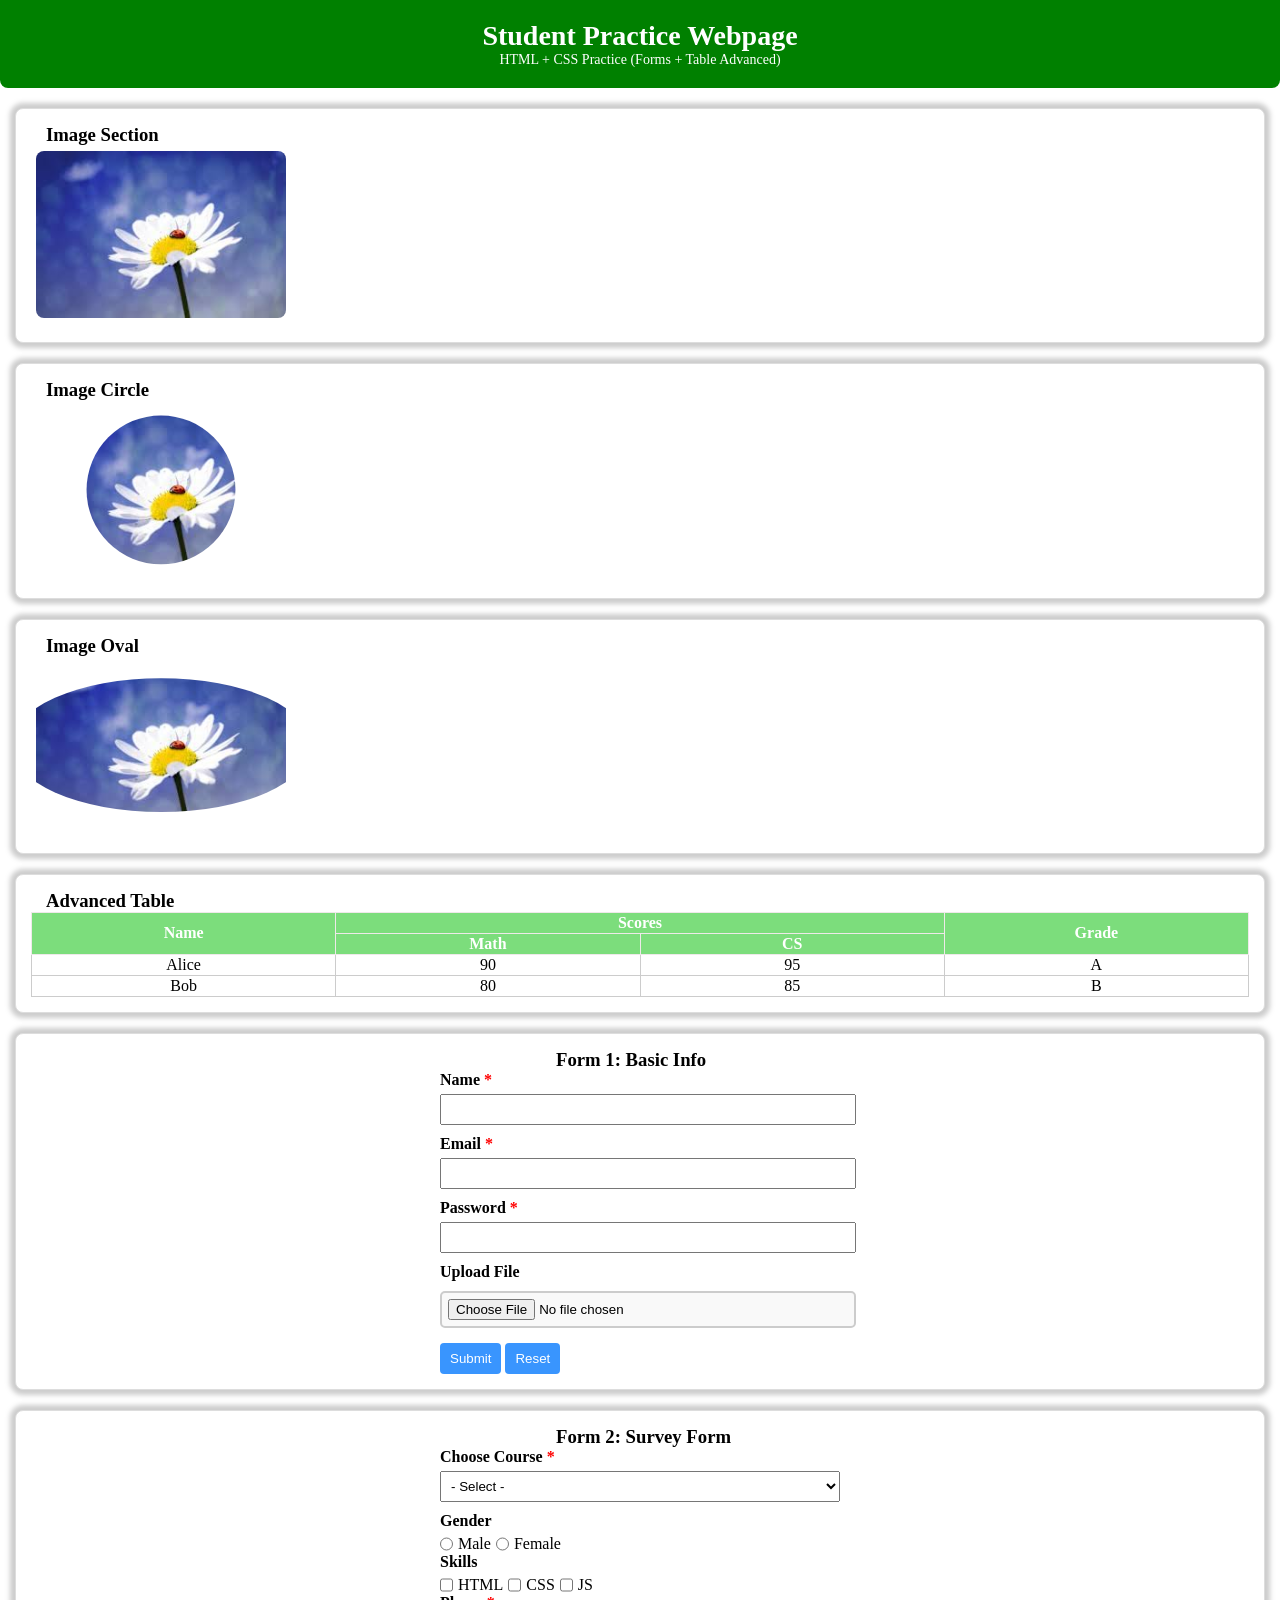
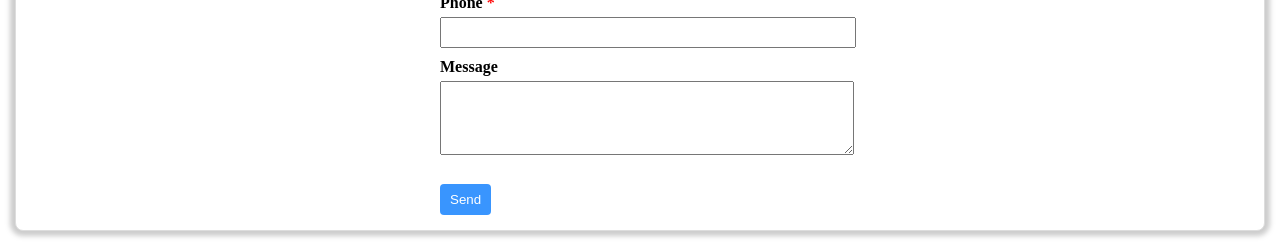
==== index.html @ 22ecfc04 "rename to index.html" ====
<!DOCTYPE html>
<html lang="en">
  <head>
    <meta charset="UTF-8" />
    <meta name="viewport" content="width=device-width, initial-scale=1.0" />
    <title>Student Webpage</title>
    <link rel="icon" href="image/favicon.png" />
    <link rel="stylesheet" href="style.css" />
  </head>

  <body>
    <!-- Header -->
    <div class="header">
      <h1>Student Practice Webpage</h1>
      <p>HTML + CSS Practice (Forms + Table Advanced)</p>
    </div>

    <!-- Image Section -->
    <div class="section">
      <h3>Image Section</h3>

      <img src="image/flower.jpg" alt="Flower" />
    </div>

    <!-- Second Image -->
    <div class="section">
      <h3>Image Circle</h3>

      <img class="circle" src="image/flower.jpg" alt="flower" />
    </div>

    <!-- Third Image -->
    <div class="section">
      <h3>Image Oval</h3>

      <img class="oval" src="image/flower.jpg" alt="flower" />
    </div>

    <!-- Table Section -->
    <div class="section">
      <h3>Advanced Table</h3>

      <table>
        <thead>
          <tr>
            <th rowspan="2">Name</th>
            <th colspan="2">Scores</th>
            <th rowspan="2">Grade</th>
          </tr>

          <tr>
            <th>Math</th>
            <th>CS</th>
          </tr>
        </thead>

        <tbody>
          <tr>
            <td>Alice</td>
            <td>90</td>
            <td>95</td>
            <td>A</td>
          </tr>

          <tr>
            <td>Bob</td>
            <td>80</td>
            <td>85</td>
            <td>B</td>
          </tr>
        </tbody>
      </table>
    </div>

    <!-- Form 1 -->
    <div class="section">
      <h3 class="form-title">Form 1: Basic Info</h3>

      <form action="/upload" method="post">
        <div class="text">
          <div class="text">
            <label for="name" class="required">Name</label>
            <input type="text" id="name" name="name" />
          </div>

          <div class="text">
            <label for="email" class="required">Email</label>
            <input type="email" id="email" name="email" />
          </div>

          <div class="text">
            <label for="password" class="required">Password</label>
            <input type="password" id="password" name="password" />
          </div>

          <div class="text">
            <div>
              <label for="fileUpload">Upload File</label>
            </div>
            <div class="upload-box">
              <input type="file" id="file" />
            </div>
          </div>

          <div>
            <input type="submit" value="Submit" class="submit-btn" />
            <input type="reset" value="Reset" class="reset-btn" />
          </div>
        </div>
      </form>
    </div>

    <!-- Form 2 -->
    <div class="section">
      <h3 class="form-title">Form 2: Survey Form</h3>

      <form action="/survey">
        <div>
          <label for="course" class="required text">Choose Course</label>
          <select id="course" name="course">
            <option value="">- Select -</option>
            <option value="html">HTML</option>
            <option value="css">CSS</option>
            <option value="js">JavaScript</option>
          </select>
        </div>

        <div>
          <label class="text">Gender</label>

          <div class="inline-group">
            <input type="radio" id="male" name="gender" />
            <label for="male">Male</label>

            <input type="radio" id="female" name="gender" />
            <label for="female">Female</label>
          </div>
        </div>

        <div>
          <label class="text">Skills</label>

          <div class="inline-group">
            <input type="checkbox" id="html" name="skill" />
            <label for="html">HTML</label>

            <input type="checkbox" id="css" name="skill" />
            <label for="css">CSS</label>

            <input type="checkbox" id="js" name="skill" />
            <label for="js">JS</label>
          </div>
        </div>

        <div>
          <label for="phone" class="required text">Phone</label>
          <input type="text" id="phone" name="phone" />
        </div>

        <div>
          <label for="message" class="text">Message</label>
          <textarea id="message" rows="4"></textarea>
        </div>

        <div>
          <button type="submit" class="submit-btn">Send</button>
        </div>
      </form>
    </div>
  </body>
</html>
---- style.css ----
* {
  margin: 0;
}
h1 {
  text-align: center;
  font-size: 28px;
}
p {
  text-align: center;
  font-size: 14px;
}
h2 {
  text-align: center;
}
.header {
  padding: 20px;
  text-align: center;
  background: green;
  color: white;
  border-bottom-left-radius: 8px;
  border-bottom-right-radius: 8px;
}
.section {
  background: #fff;
  padding: 15px;
  border-radius: 8px;
  margin: 20px 15px;
  border: 1px solid #ddd;
  box-shadow: rgba(128, 128, 128, 0.4) 00px 0px 5px 5px;
}
.section img {
    border-radius: 8px;
    width: 250px;
    margin: 5px;
}
.circle {
    clip-path: circle(35%);
}

.oval {
    clip-path: ellipse(60% 40%);
}

h3 {
  margin-left: 15px;
}

.text {
  font-weight: bold;
}
table {
  width: 100%;
  text-align: center;
  border: 1px solid #ccc;
  border-collapse: collapse;
  border: 1px solid lab(93.5% 2.02 0.71);
  table-layout: fixed; 
}
th {
  border: 1px solid #eee9e9 ;
  background-color: rgba(8, 191, 8, 0.529);
  color: white;
}
td {
  border: 1px solid #ccc;
}

.form-title {
    text-align: left;
    margin-left: 525px;
}

.required:after {
  content: " *";
  color: red;
  width: 80%;
}

.buttons {
  margin-top: 15px;
}

button {
  padding: 6px 10px;
  border: none;
  border-radius: 5px;
  cursor: pointer;
}

.submit-btn,.reset-btn{
  background-color: hsl(212, 99%, 61%);
  color: white;
  border: none;
  border-radius: 4px;
  padding: 8px 10px;
  margin-top: 15px;
}

.upload-box {
    border: 2px solid #ccc;
    padding: 6px;
    width: 100%;
    border-radius: 5px;
    background-color: #f9f9f9;
    margin-top: 10px;
}

.section form {
  width: 400px;
  margin: 0 auto;
  text-align: center;
}
.section form input[type="text"],
.section form input[type="email"],
.section form input[type="password"],
.section form textarea,
.section form select {
  width: 100%;
  padding: 6px;
  margin-top: 5px;
  margin-bottom: 10px;
}
.section form div {
  text-align: left;
}

.inline-group {
  display: flex;
  gap: 5px;
  margin-top: 5px;
}
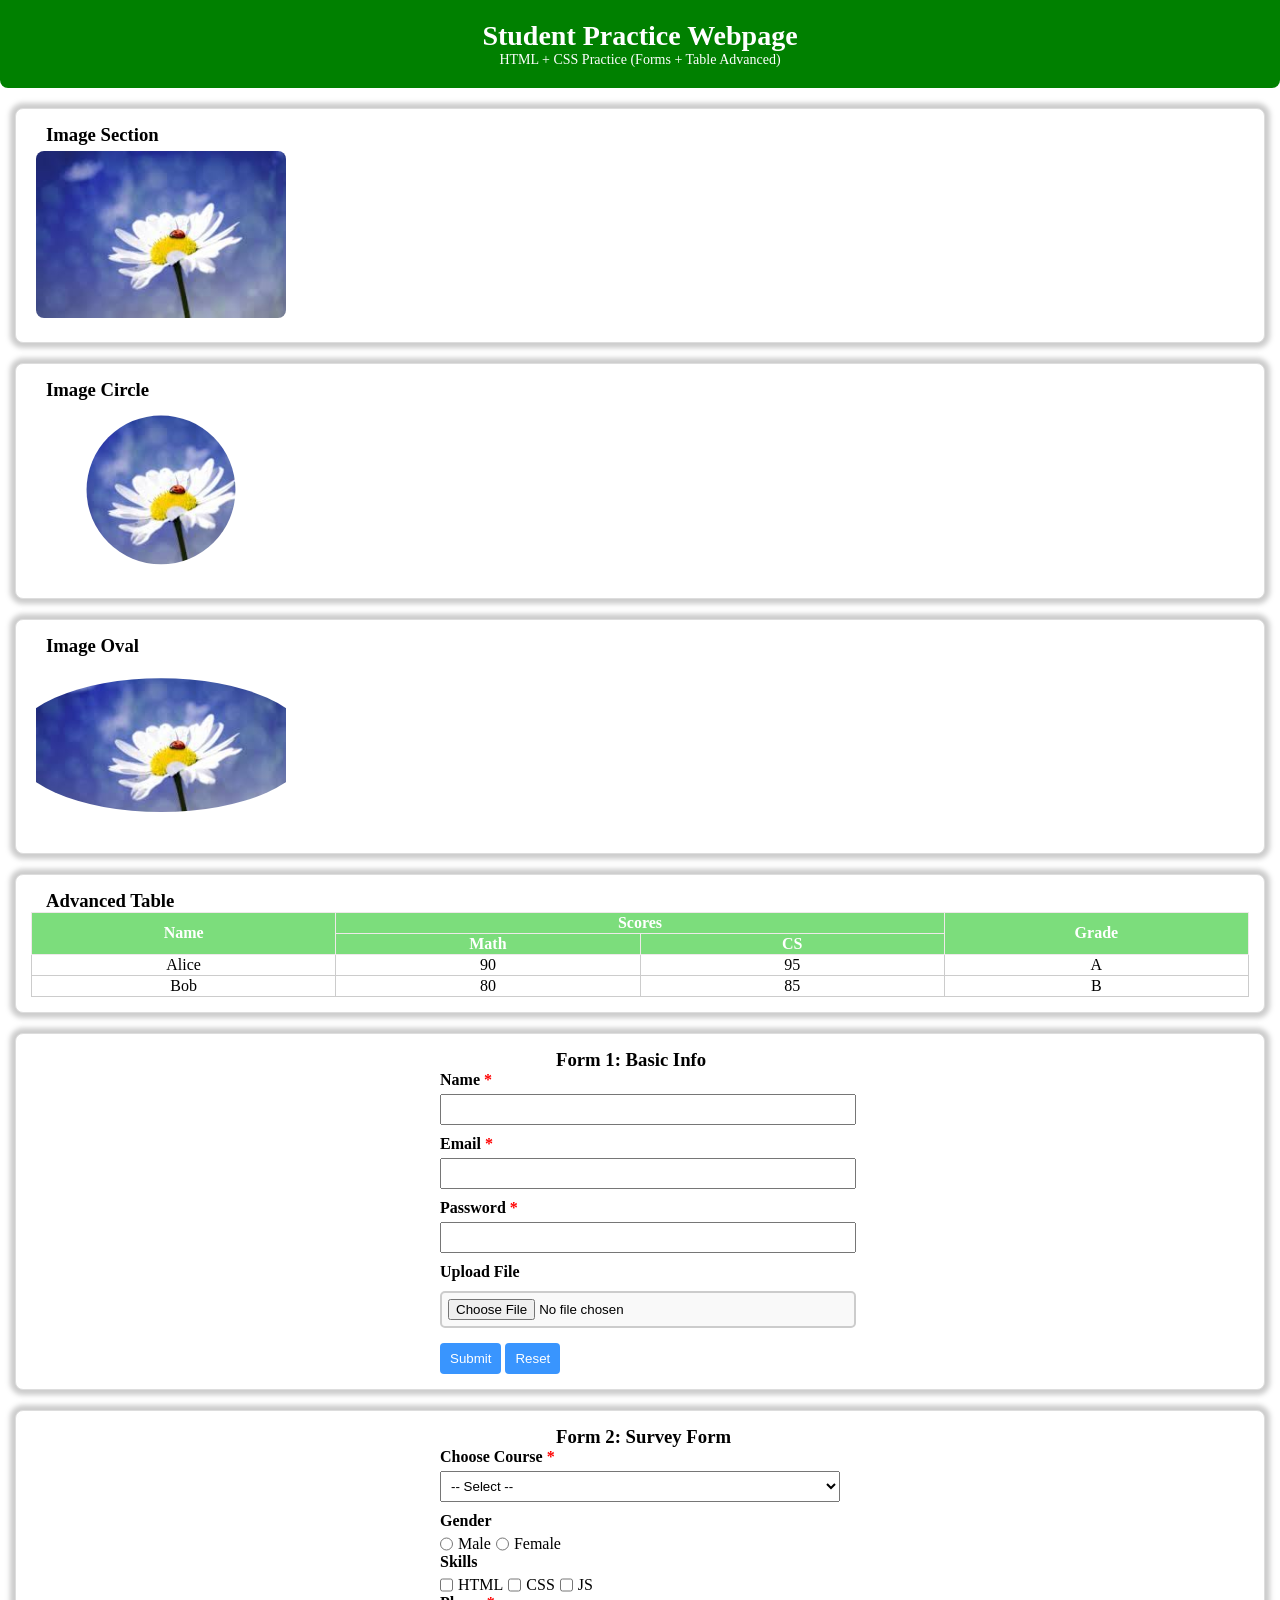
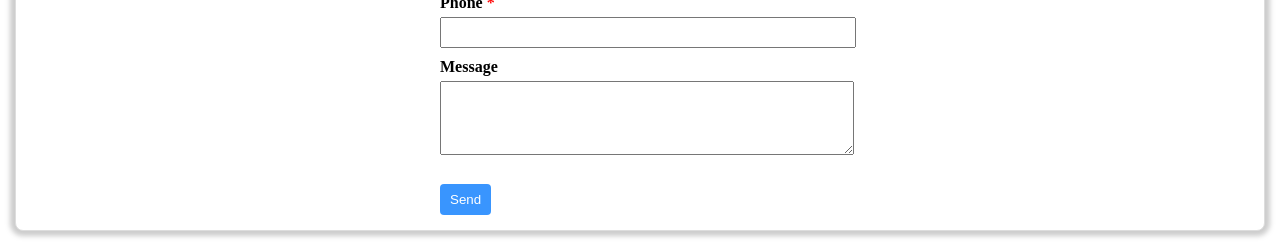
==== commit 393afeca: "Update again" ====
--- a/index.html
+++ b/index.html
@@ -1,171 +1,178 @@
 <!DOCTYPE html>
 <html lang="en">
-  <head>
-    <meta charset="UTF-8" />
-    <meta name="viewport" content="width=device-width, initial-scale=1.0" />
-    <title>Student Webpage</title>
-    <link rel="icon" href="image/favicon.png" />
-    <link rel="stylesheet" href="style.css" />
-  </head>
 
-  <body>
+<head>
+    <meta charset="UTF-8">
+    <meta name="viewport" content="width=device-width, initial-scale=1.0">
+    <title>Webpage</title>
+
+    <link rel="stylesheet" href="style.css">
+</head>
+
+<body>
+
     <!-- Header -->
     <div class="header">
-      <h1>Student Practice Webpage</h1>
-      <p>HTML + CSS Practice (Forms + Table Advanced)</p>
+        <h1>Student Practice Webpage</h1>
+        <p>HTML + CSS Practice (Forms + Table Advanced)</p>
     </div>
 
     <!-- Image Section -->
     <div class="section">
-      <h3>Image Section</h3>
+        <h3>Image Section</h3>
 
-      <img src="image/flower.jpg" alt="Flower" />
+        <img src="image/flower.jpg" alt="Flower">
     </div>
 
     <!-- Second Image -->
     <div class="section">
-      <h3>Image Circle</h3>
+        <h3>Image Circle</h3>
 
-      <img class="circle" src="image/flower.jpg" alt="flower" />
+        <img class="circle" src="image/flower.jpg" alt="flower">
     </div>
 
     <!-- Third Image -->
     <div class="section">
-      <h3>Image Oval</h3>
+        <h3>Image Oval</h3>
 
-      <img class="oval" src="image/flower.jpg" alt="flower" />
+        <img class="oval" src="image/flower.jpg" alt="flower">
     </div>
 
     <!-- Table Section -->
     <div class="section">
-      <h3>Advanced Table</h3>
+        <h3>Advanced Table</h3>
 
-      <table>
-        <thead>
-          <tr>
-            <th rowspan="2">Name</th>
-            <th colspan="2">Scores</th>
-            <th rowspan="2">Grade</th>
-          </tr>
+        <table>
+            <thead>
+                <tr>
+                    <th rowspan="2">Name</th>
+                    <th colspan="2">Scores</th>
+                    <th rowspan="2">Grade</th>
+                </tr>
 
-          <tr>
-            <th>Math</th>
-            <th>CS</th>
-          </tr>
-        </thead>
+                <tr>
+                    <th>Math</th>
+                    <th>CS</th>
+                </tr>
+            </thead>
 
-        <tbody>
-          <tr>
-            <td>Alice</td>
-            <td>90</td>
-            <td>95</td>
-            <td>A</td>
-          </tr>
+            <tbody>
+                <tr>
+                    <td>Alice</td>
+                    <td>90</td>
+                    <td>95</td>
+                    <td>A</td>
+                </tr>
 
-          <tr>
-            <td>Bob</td>
-            <td>80</td>
-            <td>85</td>
-            <td>B</td>
-          </tr>
-        </tbody>
-      </table>
+                <tr>
+                    <td>Bob</td>
+                    <td>80</td>
+                    <td>85</td>
+                    <td>B</td>
+                </tr>
+            </tbody>
+        </table>
     </div>
 
     <!-- Form 1 -->
     <div class="section">
-      <h3 class="form-title">Form 1: Basic Info</h3>
+        <h3 class="form-title">Form 1: Basic Info</h3>
 
-      <form action="/upload" method="post">
-        <div class="text">
-          <div class="text">
-            <label for="name" class="required">Name</label>
-            <input type="text" id="name" name="name" />
-          </div>
+        <form action="/upload" method="post">
 
-          <div class="text">
-            <label for="email" class="required">Email</label>
-            <input type="email" id="email" name="email" />
-          </div>
+            <div class="text">
+                <div class="text">
+                    <label for="name" class="required">Name</label>
+                    <input type="text" id="name" name="name">
+                </div>
 
-          <div class="text">
-            <label for="password" class="required">Password</label>
-            <input type="password" id="password" name="password" />
-          </div>
+                <div class="text">
+                    <label for="email" class="required">Email</label>
+                    <input type="email" id="email" name="email">
+                </div>
 
-          <div class="text">
-            <div>
-              <label for="fileUpload">Upload File</label>
+                <div class="text">
+                    <label for="password" class="required">Password</label>
+                    <input type="password" id="password" name="password">
+                </div>
+
+                <div class="text">
+                    <div>
+                        <label for="fileUpload">Upload File</label>
+                    </div>
+                    <div class="upload-box">
+                        <input type="file" id="file">
+                    </div>
+                </div>
+
+                <div>
+                    <input type="submit" value="Submit" class="submit-btn">
+                    <input type="reset" value="Reset" class="reset-btn">
+                </div>
             </div>
-            <div class="upload-box">
-              <input type="file" id="file" />
-            </div>
-          </div>
-
-          <div>
-            <input type="submit" value="Submit" class="submit-btn" />
-            <input type="reset" value="Reset" class="reset-btn" />
-          </div>
-        </div>
-      </form>
+        </form>
     </div>
 
     <!-- Form 2 -->
     <div class="section">
-      <h3 class="form-title">Form 2: Survey Form</h3>
+        <h3 class="form-title">Form 2: Survey Form</h3>
 
-      <form action="/survey">
-        <div>
-          <label for="course" class="required text">Choose Course</label>
-          <select id="course" name="course">
-            <option value="">- Select -</option>
-            <option value="html">HTML</option>
-            <option value="css">CSS</option>
-            <option value="js">JavaScript</option>
-          </select>
-        </div>
+        <form action="/survey">
 
-        <div>
-          <label class="text">Gender</label>
+            <div>
+                <label for="course" class="required text" >Choose Course</label>
+                <select id="course" name="course">
+                    <option value="">-- Select --</option>
+                    <option value="html">HTML</option>
+                    <option value="css">CSS</option>
+                    <option value="js">JavaScript</option>
+                </select>
+            </div>
 
-          <div class="inline-group">
-            <input type="radio" id="male" name="gender" />
-            <label for="male">Male</label>
+            <div>
+                <label class="text">Gender</label>
 
-            <input type="radio" id="female" name="gender" />
-            <label for="female">Female</label>
-          </div>
-        </div>
+                <div class="inline-group">
+                    <input type="radio" id="male" name="gender">
+                    <label for="male">Male</label>
 
-        <div>
-          <label class="text">Skills</label>
+                    <input type="radio" id="female" name="gender">
+                    <label for="female">Female</label>
+                </div>
+            </div>
 
-          <div class="inline-group">
-            <input type="checkbox" id="html" name="skill" />
-            <label for="html">HTML</label>
+            <div>
+                <label class="text">Skills</label>
 
-            <input type="checkbox" id="css" name="skill" />
-            <label for="css">CSS</label>
+                <div class="inline-group">
+                    <input type="checkbox" id="html" name="skill">
+                    <label for="html">HTML</label>
 
-            <input type="checkbox" id="js" name="skill" />
-            <label for="js">JS</label>
-          </div>
-        </div>
+                    <input type="checkbox" id="css" name="skill">
+                    <label for="css">CSS</label>
 
-        <div>
-          <label for="phone" class="required text">Phone</label>
-          <input type="text" id="phone" name="phone" />
-        </div>
+                    <input type="checkbox" id="js" name="skill">
+                    <label for="js">JS</label>
+                </div>
+            </div>
 
-        <div>
-          <label for="message" class="text">Message</label>
-          <textarea id="message" rows="4"></textarea>
-        </div>
+            <div>
+                <label for="phone" class="required text">Phone</label>
+                <input type="text" id="phone" name="phone">
+            </div>
 
-        <div>
-          <button type="submit" class="submit-btn">Send</button>
-        </div>
-      </form>
+            <div>
+                <label for="message" class="text">Message</label>
+                <textarea id="message" rows="4"></textarea>
+            </div>
+
+            <div>
+                <button type="submit" class="submit-btn">Send</button>
+            </div>
+
+        </form>
     </div>
-  </body>
-</html>
+
+</body>
+
+</html>
